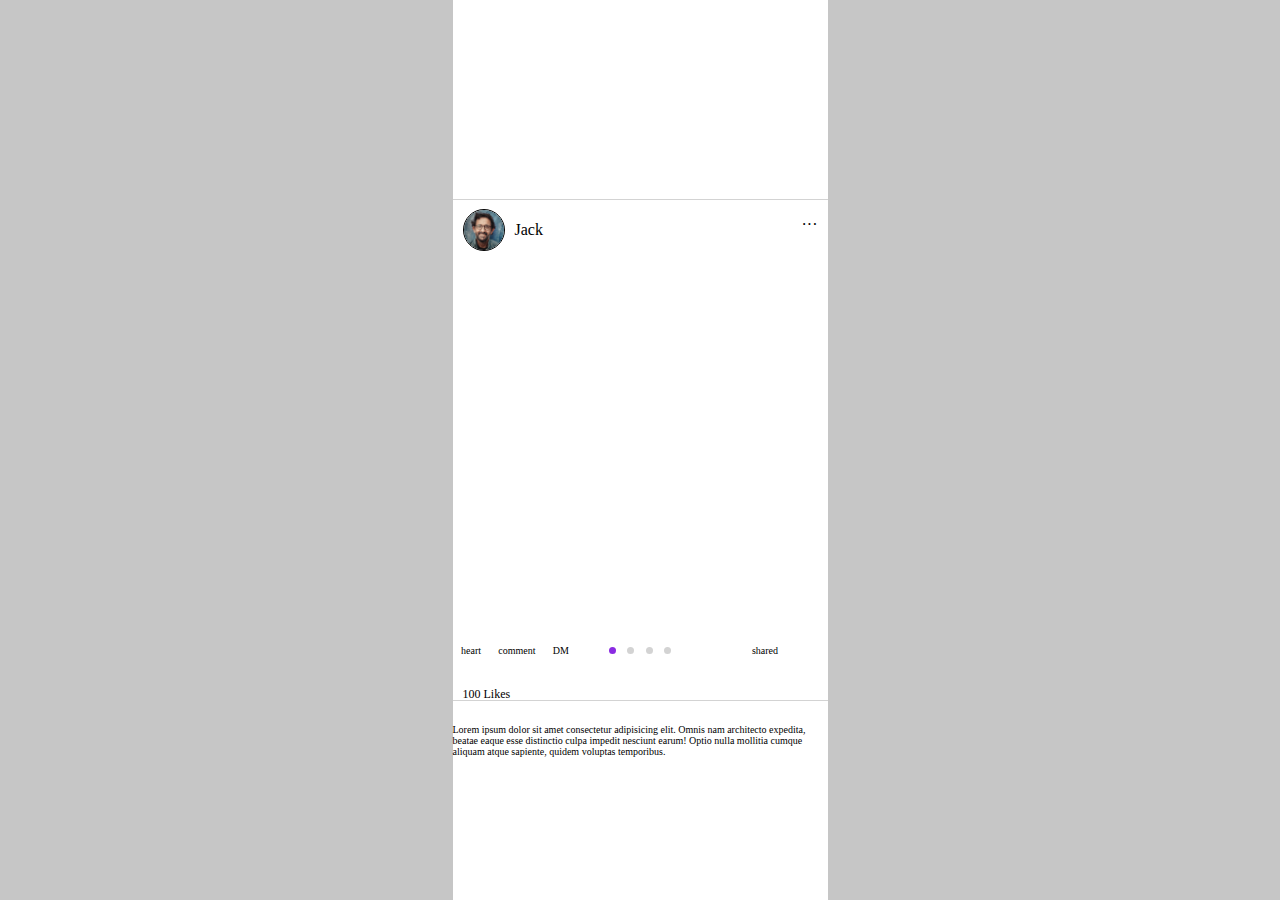
==== index.html @ 28ba8096 "처음부터 따라해보는 인스타그램 피드 레이아웃" ====
<!DOCTYPE html>
<html lang="en">
  <head>
    <meta charset="UTF-8" />
    <meta http-equiv="X-UA-Compatible" content="IE=edge" />
    <meta name="viewport" content="width=device-width, initial-scale=1.0" />
    <title>Instargram</title>
    <link rel="stylesheet" href="./style.css" />
  </head>
  <body>
    <div class="wrap">
      <div class="instargram">
        <div class="header">
          <div class="header-left">
            <img class="header-img" src="./img/person.jpg" width="40px" height="40px" />
            <p>Jack</p>
          </div>
          <div class="header-right">
            <p class="right-menu">···</p>
          </div>
        </div>
        <div class="img">
          <!-- <img src="./img/unsplash.jpg" width="100%" height="100%" /> -->
        </div>
        <div class="footer">
          <div class="top-left">
            <span>heart</span>
            <span>comment</span>
            <span>DM</span>
          </div>
          <div class="top-center">
            <ul>
              <li style="background-color: blueviolet"></li>
              <li></li>
              <li></li>
              <li></li>
            </ul>
          </div>
          <div class="top-right">
            <span>shared</span>
          </div>
          <div class="like">
            <p>100 Likes</p>
          </div>
          <div class="comment">
            <p>
              <span>Lorem</span> ipsum dolor sit amet consectetur adipisicing elit. Omnis nam architecto expedita, beatae eaque esse distinctio culpa impedit nesciunt earum! Optio nulla mollitia
              cumque aliquam atque sapiente, quidem voluptas temporibus.
            </p>
          </div>
        </div>
      </div>
    </div>
  </body>
</html>
---- style.css ----
body {
  background-color: #c6c6c6;
  margin: 0;
}

.wrap {
  background-color: white;
  width: 375px;
  height: 100vh;
  margin: 0 auto;
  display: flex;
  align-items: center;
}

.instargram {
  width: 100%;
  height: 500px;

  display: grid;
  grid-template-columns: 1fr;
  grid-template-rows: 50px 375px 1fr;
  grid-template-areas:
    'header'
    'img'
    'footer';

  border-top: 1px solid lightgray;
  border-bottom: 1px solid lightgray;
}

.header {
  grid-area: header;
  width: auto;
  height: auto;
  margin: 5px 10px;
}

.header-left {
  float: left;
  display: flex;
  align-items: center;
}

.header-img {
  border: 1px solid #000;
  border-radius: 50%;
  margin-right: 10px;
}

.header-right {
  float: right;
  height: 100%;
  display: flex;
  align-items: center;
}

.right-menu {
  cursor: pointer;
  user-select: none;
}

.img {
  clear: both;
  grid-area: img;
  width: 100%;
  height: 100%;

  background-image: url(./img/unsplash.jpg);
  background-size: cover;
}

.footer {
  grid-area: footer;
  width: 100%;
  height: 100%;

  display: grid;
  grid-template-columns: 1fr 1fr 1fr;
  grid-template-rows: 50px auto auto;
  grid-template-areas:
    'top-left top-center top-right'
    'like like like'
    'comment comment comment';
}

.top-left {
  grid-area: top-left;
  display: flex;
  font-size: 10px;
  width: 100%;
  height: 100%;
  align-items: center;
  justify-content: space-around;
}

.top-center {
  grid-area: top-center;
  display: flex;
  font-size: 10px;
  width: 100%;
  height: 100%;
  align-items: center;
  justify-content: center;
}
.top-right {
  grid-area: top-right;
  display: flex;
  font-size: 10px;
  width: 100%;
  height: 100%;
  align-items: center;
  justify-content: center;
}
.like {
  grid-area: like;
  font-size: 12px;
  margin: 0 10px;
}
.comment {
  grid-area: comment;
  font-size: 10px;
}
ul {
  padding: 0;
  display: flex;
  justify-content: space-between;
  list-style: none;
  width: 50%;
}
li {
  width: 7px;
  height: 7px;
  background-color: lightgray;
  border-radius: 50%;
}
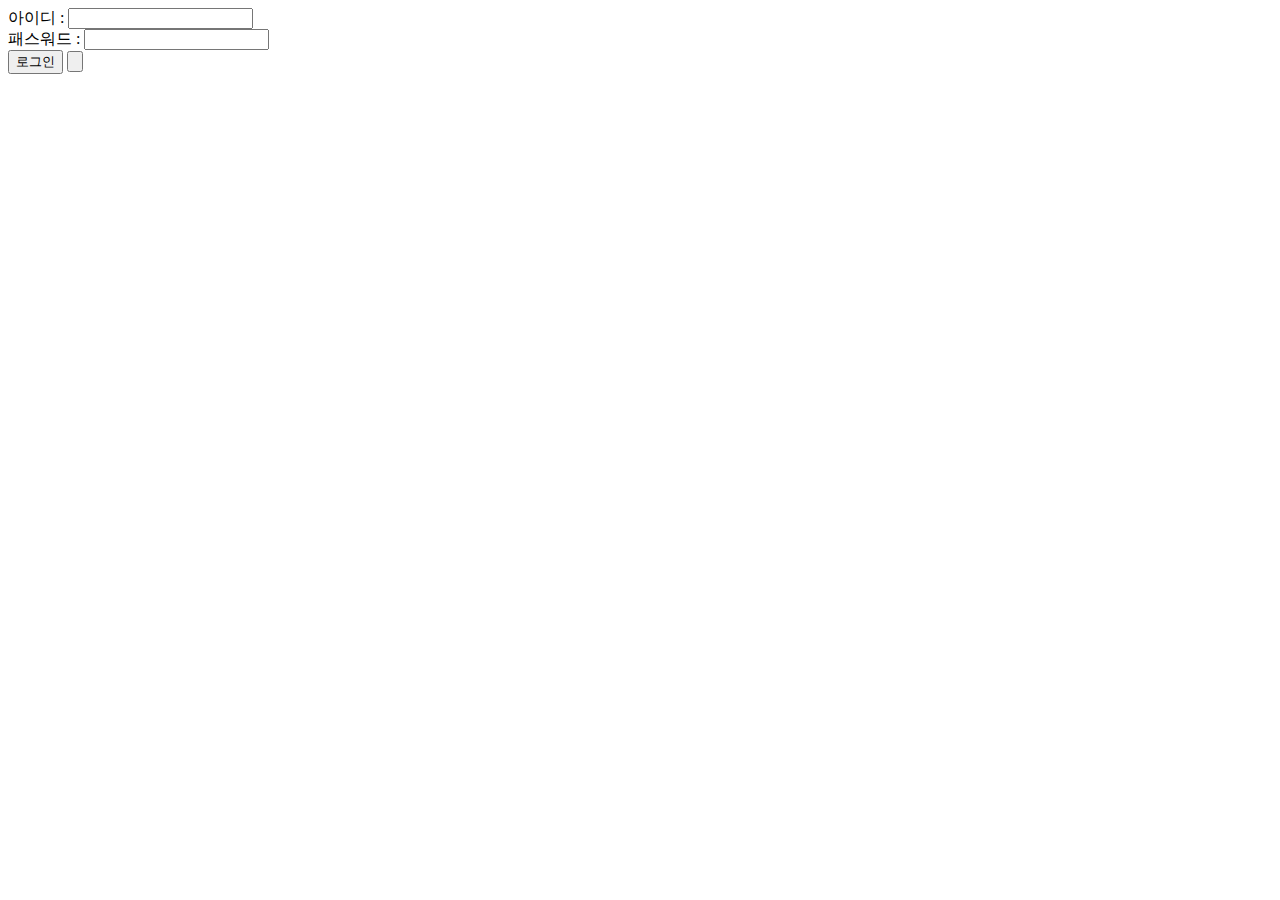
==== commit b226fc1a: "instargram 회원가입 페이지 클론코딩" ====
--- a/index.html
+++ b/index.html
@@ -4,52 +4,33 @@
     <meta charset="UTF-8" />
     <meta http-equiv="X-UA-Compatible" content="IE=edge" />
     <meta name="viewport" content="width=device-width, initial-scale=1.0" />
-    <title>Instargram</title>
-    <link rel="stylesheet" href="./style.css" />
+    <title>form tag</title>
+    <link
+      rel="stylesheet"
+      href="https://cdnjs.cloudflare.com/ajax/libs/font-awesome/6.2.1/css/all.min.css"
+      integrity="sha512-MV7K8+y+gLIBoVD59lQIYicR65iaqukzvf/nwasF0nqhPay5w/9lJmVM2hMDcnK1OnMGCdVK+iQrJ7lzPJQd1w=="
+      crossorigin="anonymous"
+      referrerpolicy="no-referrer"
+    />
   </head>
+  <!-- 
+    get : url에 사용자가 입력한 정보가 포함됨
+    post
+   -->
   <body>
-    <div class="wrap">
-      <div class="instargram">
-        <div class="header">
-          <div class="header-left">
-            <img class="header-img" src="./img/person.jpg" width="40px" height="40px" />
-            <p>Jack</p>
-          </div>
-          <div class="header-right">
-            <p class="right-menu">···</p>
-          </div>
-        </div>
-        <div class="img">
-          <!-- <img src="./img/unsplash.jpg" width="100%" height="100%" /> -->
-        </div>
-        <div class="footer">
-          <div class="top-left">
-            <span>heart</span>
-            <span>comment</span>
-            <span>DM</span>
-          </div>
-          <div class="top-center">
-            <ul>
-              <li style="background-color: blueviolet"></li>
-              <li></li>
-              <li></li>
-              <li></li>
-            </ul>
-          </div>
-          <div class="top-right">
-            <span>shared</span>
-          </div>
-          <div class="like">
-            <p>100 Likes</p>
-          </div>
-          <div class="comment">
-            <p>
-              <span>Lorem</span> ipsum dolor sit amet consectetur adipisicing elit. Omnis nam architecto expedita, beatae eaque esse distinctio culpa impedit nesciunt earum! Optio nulla mollitia
-              cumque aliquam atque sapiente, quidem voluptas temporibus.
-            </p>
-          </div>
-        </div>
-      </div>
-    </div>
+    <form action="./result.html" method="get">
+      <div>아이디 : <input name="id" type="text" /></div>
+      <div>패스워드 : <input name="password" type="password" /></div>
+      <input type="submit" value="로그인" />
+      <button>
+        <span class="fa-solid fa-heart"></span
+        ><svg xmlns="http://www.w3.org/2000/svg" viewBox="0 0 512 512">
+          <!--! Font Awesome Pro 6.2.1 by @fontawesome - https://fontawesome.com License - https://fontawesome.com/license (Commercial License) Copyright 2022 Fonticons, Inc. -->
+          <path
+            d="M47.6 300.4L228.3 469.1c7.5 7 17.4 10.9 27.7 10.9s20.2-3.9 27.7-10.9L464.4 300.4c30.4-28.3 47.6-68 47.6-109.5v-5.8c0-69.9-50.5-129.5-119.4-141C347 36.5 300.6 51.4 268 84L256 96 244 84c-32.6-32.6-79-47.5-124.6-39.9C50.5 55.6 0 115.2 0 185.1v5.8c0 41.5 17.2 81.2 47.6 109.5z"
+          />
+        </svg>
+      </button>
+    </form>
   </body>
 </html>
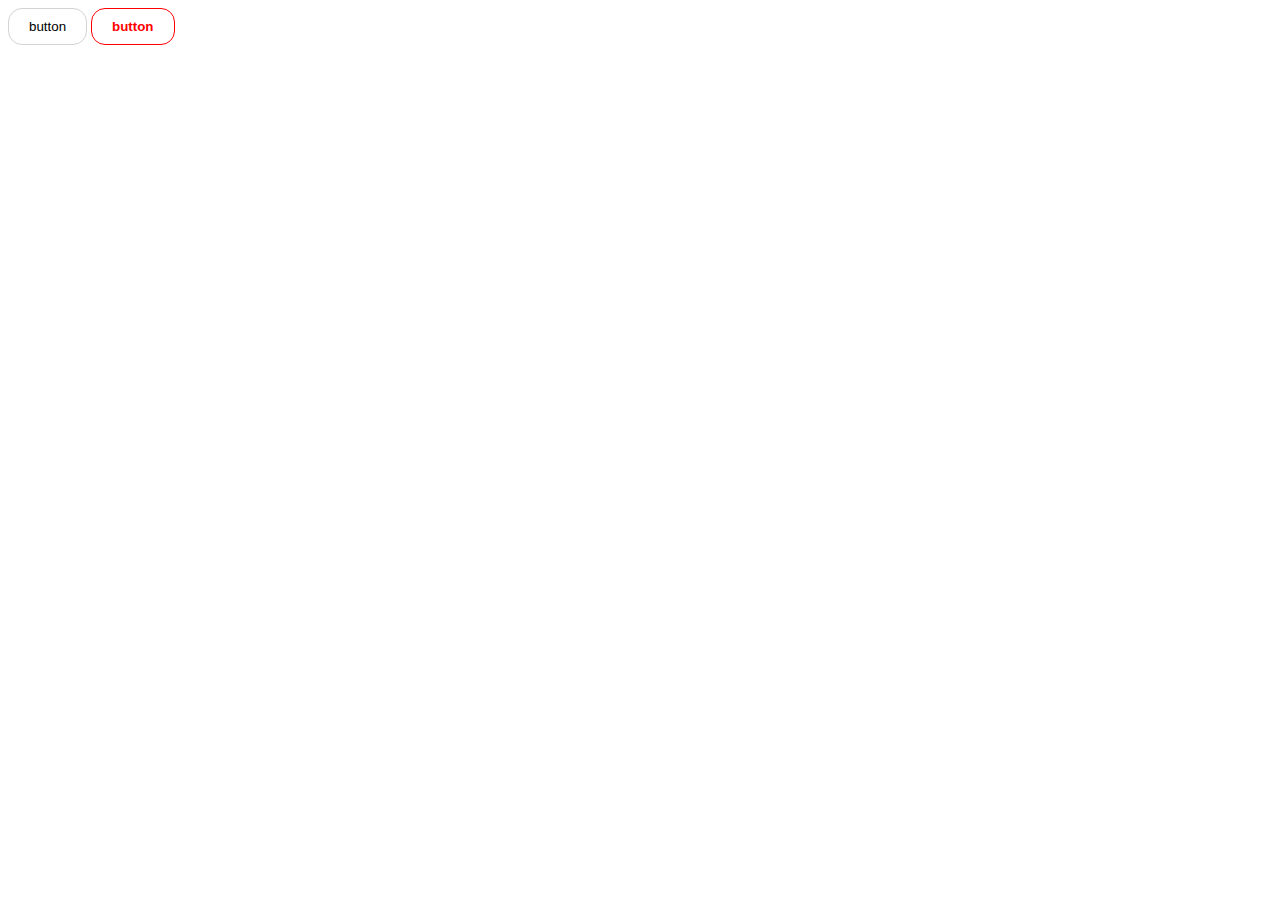
==== commit f953730a: "sass 강의 자료" ====
--- a/index.html
+++ b/index.html
@@ -4,33 +4,11 @@
     <meta charset="UTF-8" />
     <meta http-equiv="X-UA-Compatible" content="IE=edge" />
     <meta name="viewport" content="width=device-width, initial-scale=1.0" />
-    <title>form tag</title>
-    <link
-      rel="stylesheet"
-      href="https://cdnjs.cloudflare.com/ajax/libs/font-awesome/6.2.1/css/all.min.css"
-      integrity="sha512-MV7K8+y+gLIBoVD59lQIYicR65iaqukzvf/nwasF0nqhPay5w/9lJmVM2hMDcnK1OnMGCdVK+iQrJ7lzPJQd1w=="
-      crossorigin="anonymous"
-      referrerpolicy="no-referrer"
-    />
+    <link rel="stylesheet" href="./main.css" />
+    <title>Document</title>
   </head>
-  <!-- 
-    get : url에 사용자가 입력한 정보가 포함됨
-    post
-   -->
   <body>
-    <form action="./result.html" method="get">
-      <div>아이디 : <input name="id" type="text" /></div>
-      <div>패스워드 : <input name="password" type="password" /></div>
-      <input type="submit" value="로그인" />
-      <button>
-        <span class="fa-solid fa-heart"></span
-        ><svg xmlns="http://www.w3.org/2000/svg" viewBox="0 0 512 512">
-          <!--! Font Awesome Pro 6.2.1 by @fontawesome - https://fontawesome.com License - https://fontawesome.com/license (Commercial License) Copyright 2022 Fonticons, Inc. -->
-          <path
-            d="M47.6 300.4L228.3 469.1c7.5 7 17.4 10.9 27.7 10.9s20.2-3.9 27.7-10.9L464.4 300.4c30.4-28.3 47.6-68 47.6-109.5v-5.8c0-69.9-50.5-129.5-119.4-141C347 36.5 300.6 51.4 268 84L256 96 244 84c-32.6-32.6-79-47.5-124.6-39.9C50.5 55.6 0 115.2 0 185.1v5.8c0 41.5 17.2 81.2 47.6 109.5z"
-          />
-        </svg>
-      </button>
-    </form>
+    <button class="btn">button</button>
+    <button class="btn-1">button</button>
   </body>
 </html>
--- a/main.css
+++ b/main.css
@@ -0,0 +1,14 @@
+.btn,
+.btn-1 {
+  padding: 10px 20px;
+  cursor: pointer;
+  background-color: inherit;
+  border: 1px solid lightgray;
+  border-radius: 14px;
+}
+
+.btn-1 {
+  border: 1px solid red;
+  color: red;
+  font-weight: bold;
+}
